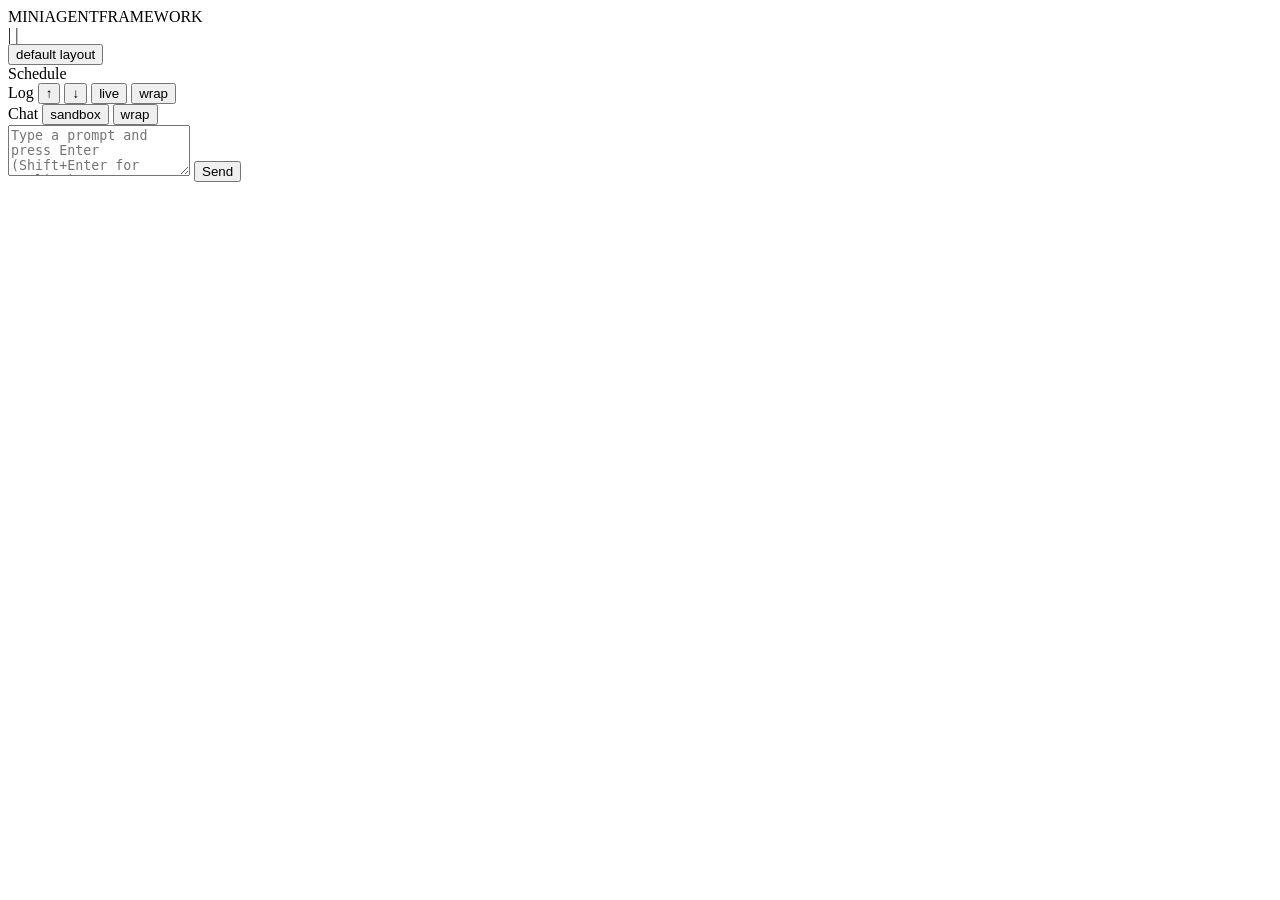
==== code/input_layer/ui/index.html @ c424f3b8 "Sandbox clarity & UI / Code Review" ====
<!DOCTYPE html>
<html lang="en">
<head>
    <meta charset="UTF-8">
    <meta name="viewport" content="width=device-width, initial-scale=1.0">
    <title>MiniAgentFramework</title>
    <link rel="icon" href="data:image/svg+xml,<svg xmlns=%27http://www.w3.org/2000/svg%27 viewBox=%270 0 100 100%27><text y=%27.9em%27 font-size=%2790%27>🤖</text></svg>">
    <link rel="stylesheet" href="/static/style.css">
</head>
<body>
<div id="layout">

    <!-- ================================================
         HEADER
         ================================================ -->
    <header id="header">
        <div class="brand"><span class="brand-pre">MINI</span><span class="brand-accent">AGENT</span><span class="brand-post">FRAMEWORK</span></div>
        <div id="ollama-dot" class="off"></div>
        <div id="ollama-info">
            <span id="ollama-host" class="info-chip"></span>
            <span class="info-sep">|</span>
            <span id="ollama-model" class="info-chip"></span>
            <span class="info-sep">|</span>
            <span id="ollama-ctx" class="info-chip"></span>
        </div>
        <div class="sep"></div>
        <button class="wrap-btn" id="btn-reset-layout" onclick="resetLayout()">default layout</button>
        <div id="version-chip"></div>
    </header>

    <!-- ================================================
         MAIN GRID
         ================================================ -->
    <div id="main-grid">

        <!-- Timeline -->
        <div class="panel" id="panel-timeline">
            <div class="panel-header">
                <div class="dot"></div>
                Schedule
            </div>
            <div id="timeline-ticker"></div>
            <div id="timeline-queue"></div>
        </div>

        <div class="splitter splitter-v" id="splitter-v1"></div>

        <!-- Log stream -->
        <div class="panel" id="panel-log">
            <div class="panel-header">
                <div class="dot"></div>
                <span id="log-panel-title">Log</span>
                <span class="header-spacer"></span>
                <button class="wrap-btn" id="log-btn-up"   onclick="logNavStep(-1)">&#x2191;</button>
                <button class="wrap-btn" id="log-btn-down" onclick="logNavStep(+1)">&#x2193;</button>
                <button class="wrap-btn wrap-active" id="log-btn-live" onclick="toggleLogLive()">live</button>
                <button class="wrap-btn" id="wrap-btn-log" onclick="toggleWrap('log-body','wrap-btn-log')">wrap</button>
            </div>
            <div class="panel-body nowrap" id="log-body"></div>
        </div>

        <div class="splitter splitter-v" id="splitter-v2"></div>

        <!-- Chat -->
        <div class="panel" id="panel-chat">
            <div class="panel-header">
                <div class="dot"></div>
                Chat
                <span class="header-spacer"></span>
                <button class="wrap-btn" id="sandbox-btn" onclick="toggleSandbox()">sandbox</button>
                <button class="wrap-btn" id="wrap-btn-chat" onclick="toggleWrap('chat-body','wrap-btn-chat')">wrap</button>
            </div>
            <div class="panel-body nowrap" id="chat-body"></div>
        </div>

        <div class="splitter splitter-h" id="splitter-h1"></div>

        <!-- Input bar -->
        <div class="panel" id="panel-input">
            <div class="panel-body">
                <textarea
                    id="chat-input"
                    rows="3"
                    placeholder="Type a prompt and press Enter (Shift+Enter for newline)..."
                    autocomplete="off"
                    spellcheck="false"
                ></textarea>
                <button id="send-btn">Send</button>
            </div>
        </div>

    </div><!-- #main-grid -->
</div><!-- #layout -->

<script src="/static/app.js?v=11"></script>
</body>
</html>
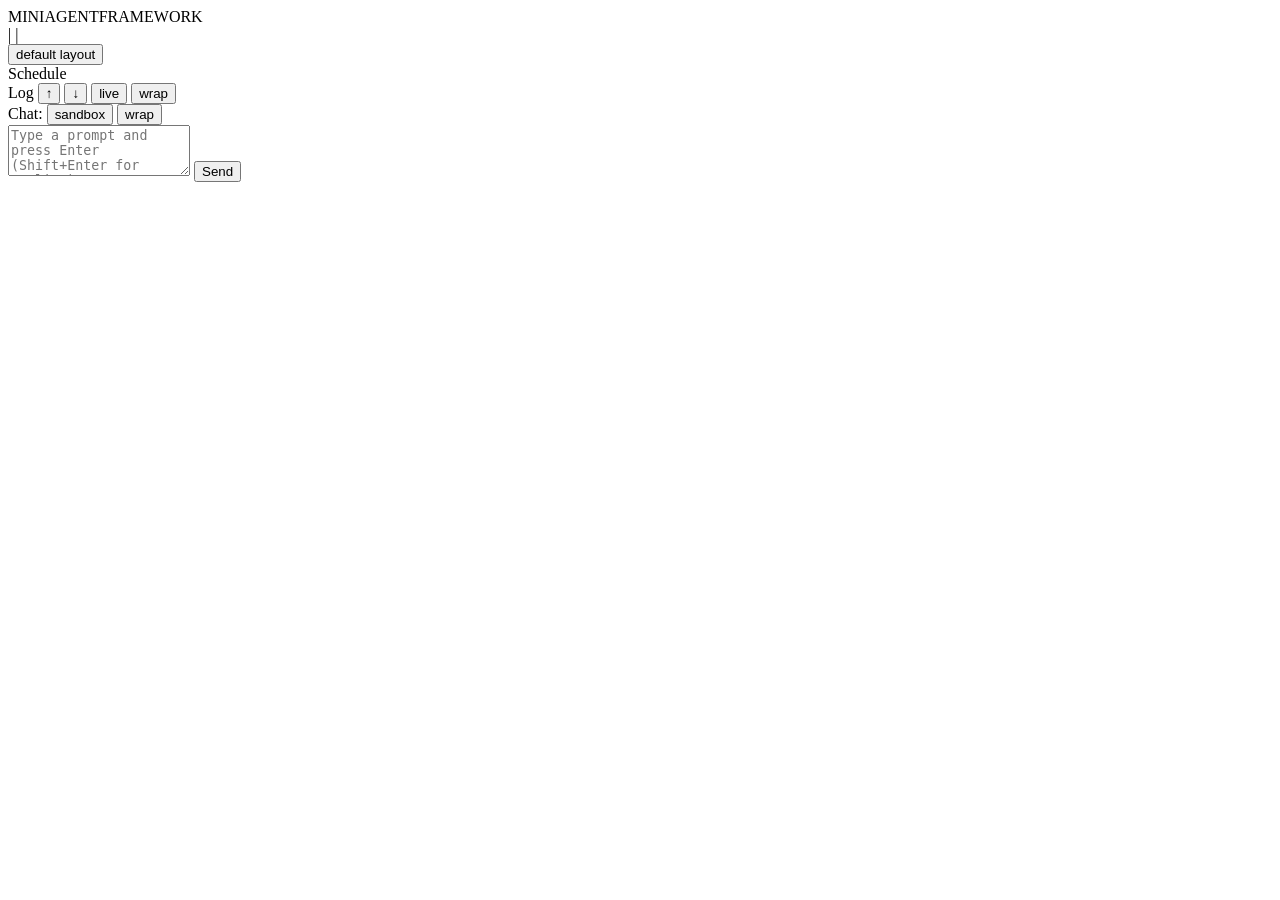
==== commit 03141845: "Chat session progress" ====
--- a/code/input_layer/ui/index.html
+++ b/code/input_layer/ui/index.html
@@ -65,7 +65,7 @@
         <div class="panel" id="panel-chat">
             <div class="panel-header">
                 <div class="dot"></div>
-                Chat
+                Chat: <span id="chat-panel-title"></span>
                 <span class="header-spacer"></span>
                 <button class="wrap-btn" id="sandbox-btn" onclick="toggleSandbox()">sandbox</button>
                 <button class="wrap-btn" id="wrap-btn-chat" onclick="toggleWrap('chat-body','wrap-btn-chat')">wrap</button>
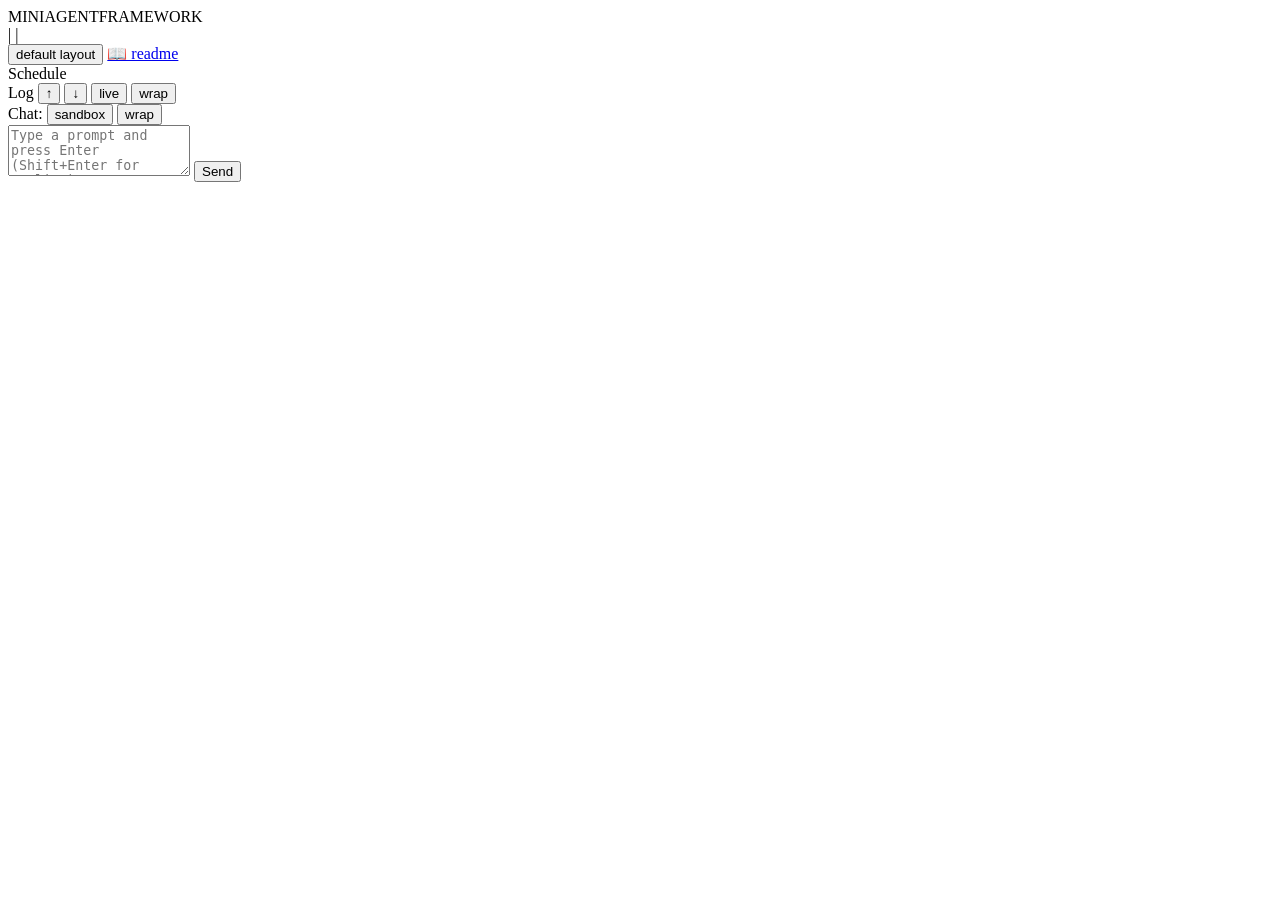
==== commit ba810b0f: "RSS Skill Progress" ====
--- a/code/input_layer/ui/index.html
+++ b/code/input_layer/ui/index.html
@@ -4,7 +4,7 @@
     <meta charset="UTF-8">
     <meta name="viewport" content="width=device-width, initial-scale=1.0">
     <title>MiniAgentFramework</title>
-    <link rel="icon" href="data:image/svg+xml,<svg xmlns=%27http://www.w3.org/2000/svg%27 viewBox=%270 0 100 100%27><text y=%27.9em%27 font-size=%2790%27>🤖</text></svg>">
+    <link rel="icon" type="image/x-icon" href="/favicon.ico?v=2">
     <link rel="stylesheet" href="/static/style.css">
 </head>
 <body>
@@ -25,6 +25,7 @@
         </div>
         <div class="sep"></div>
         <button class="wrap-btn" id="btn-reset-layout" onclick="resetLayout()">default layout</button>
+        <a class="wrap-btn" href="/README.md" target="_blank" rel="noopener noreferrer">📖 readme</a>
         <div id="version-chip"></div>
     </header>
 
@@ -92,6 +93,8 @@
     </div><!-- #main-grid -->
 </div><!-- #layout -->
 
-<script src="/static/app.js?v=11"></script>
+<div id="slash-suggest" hidden></div>
+
+<script src="/static/app.js?v=12"></script>
 </body>
 </html>
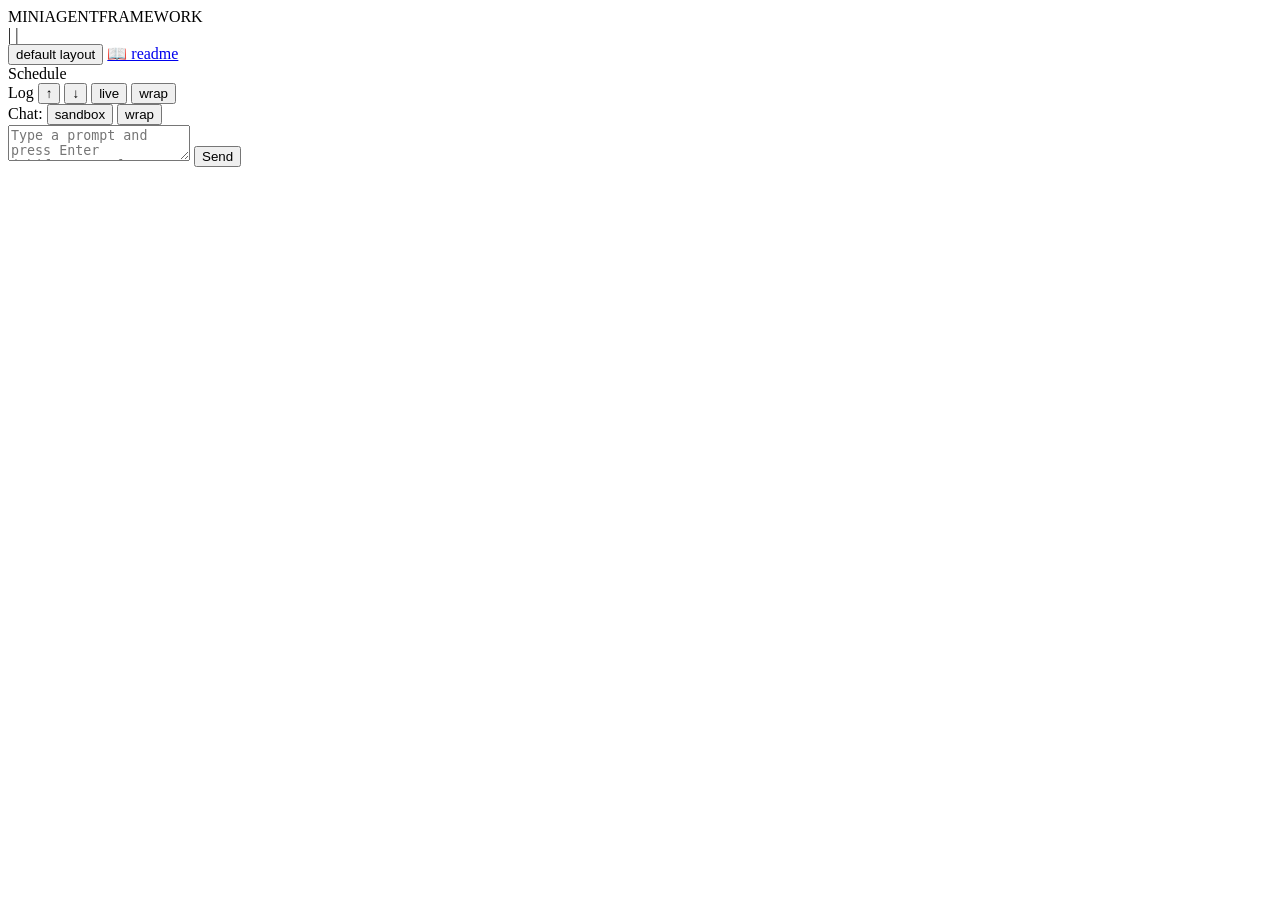
==== commit 4aac47fd: "New KoreData skill to supersede misc reference skills" ====
--- a/code/input_layer/ui/index.html
+++ b/code/input_layer/ui/index.html
@@ -81,7 +81,7 @@
             <div class="panel-body">
                 <textarea
                     id="chat-input"
-                    rows="3"
+                    rows="2"
                     placeholder="Type a prompt and press Enter (Shift+Enter for newline)..."
                     autocomplete="off"
                     spellcheck="false"
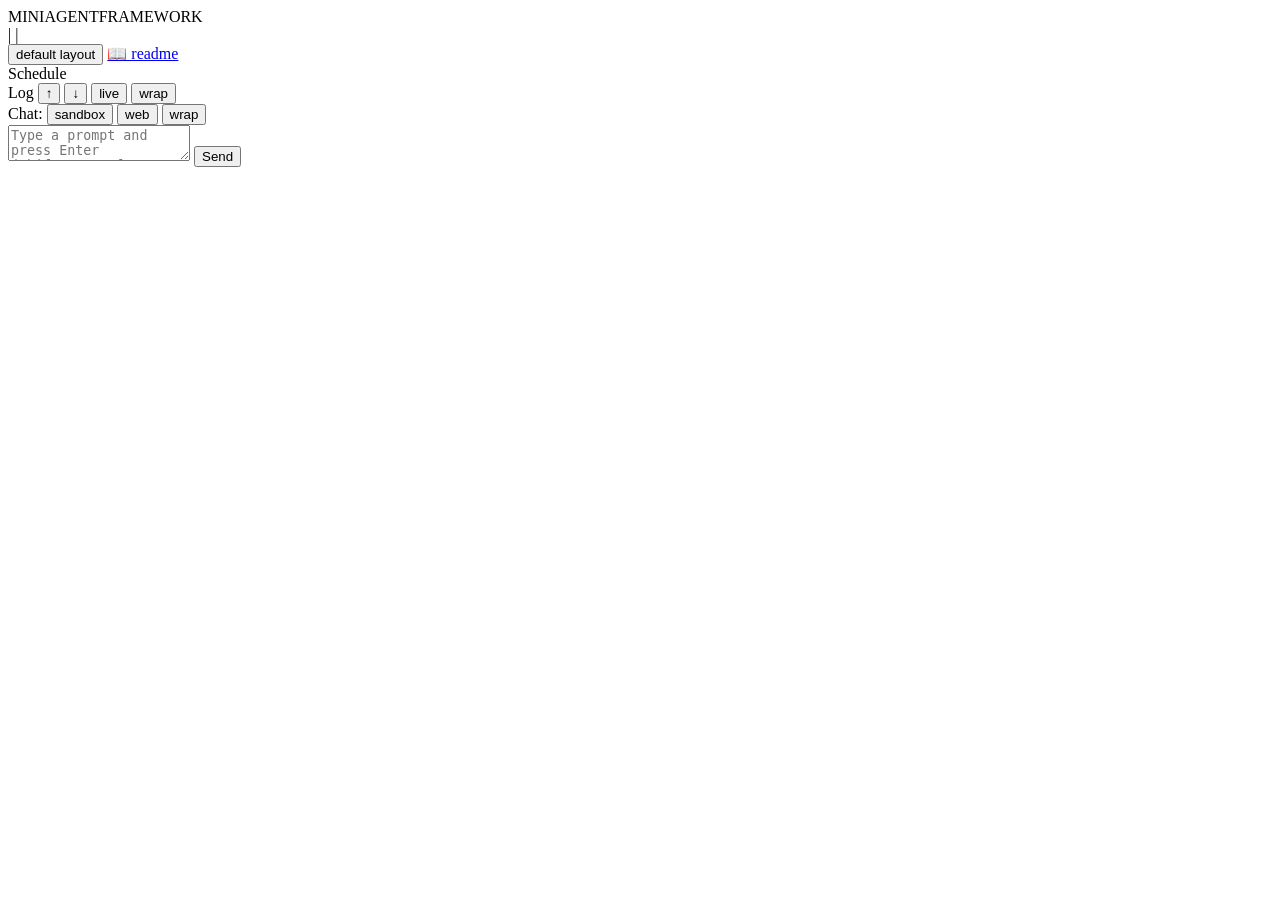
==== commit 42e87869: "Skill improvements" ====
--- a/code/input_layer/ui/index.html
+++ b/code/input_layer/ui/index.html
@@ -69,6 +69,7 @@
                 Chat: <span id="chat-panel-title"></span>
                 <span class="header-spacer"></span>
                 <button class="wrap-btn" id="sandbox-btn" onclick="toggleSandbox()">sandbox</button>
+                <button class="wrap-btn" id="webskills-btn" onclick="toggleWebSkills()">web</button>
                 <button class="wrap-btn" id="wrap-btn-chat" onclick="toggleWrap('chat-body','wrap-btn-chat')">wrap</button>
             </div>
             <div class="panel-body nowrap" id="chat-body"></div>
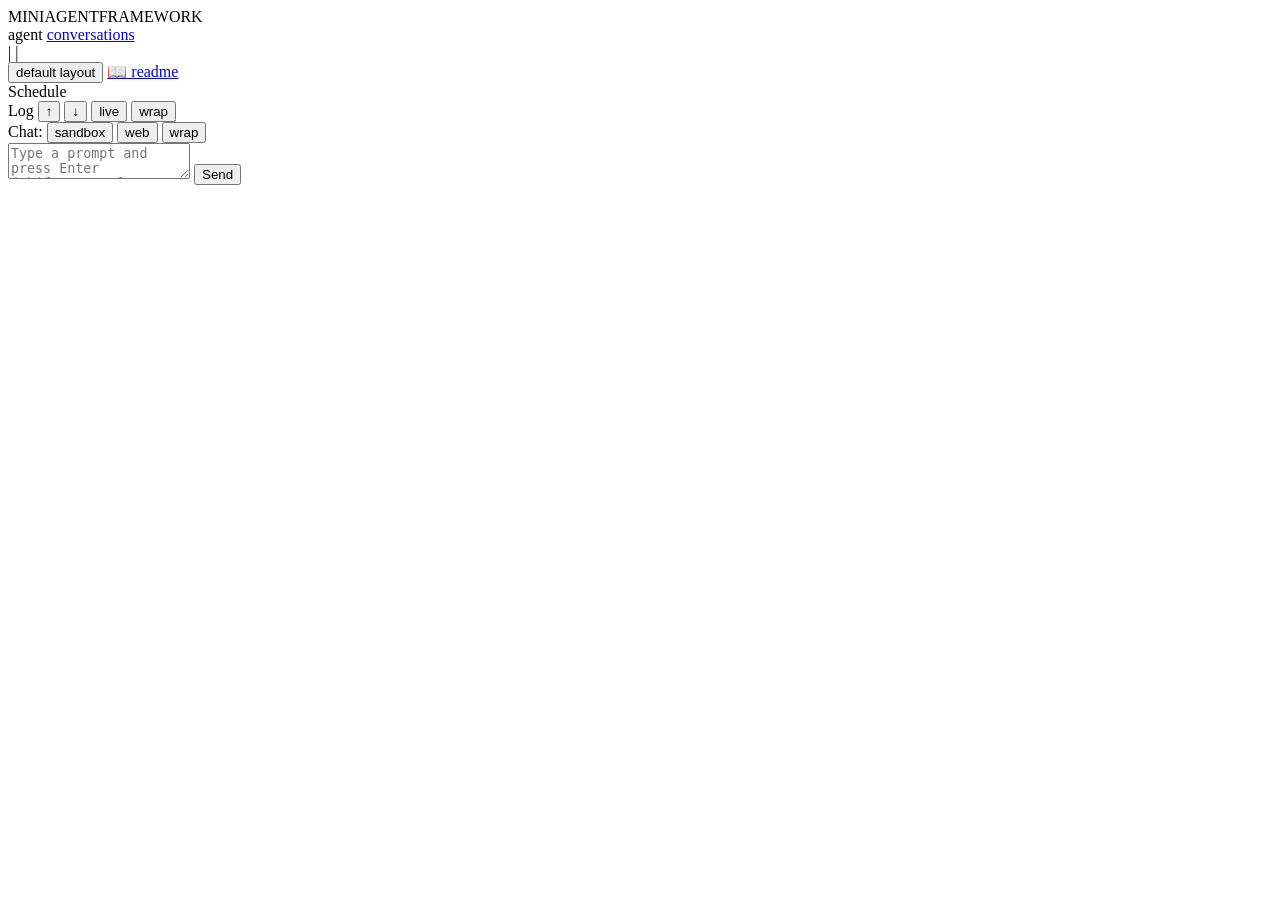
==== commit c2219971: "KoreConversation - Escalation of conversations to a first-class data structure" ====
--- a/code/input_layer/ui/index.html
+++ b/code/input_layer/ui/index.html
@@ -15,6 +15,10 @@
          ================================================ -->
     <header id="header">
         <div class="brand"><span class="brand-pre">MINI</span><span class="brand-accent">AGENT</span><span class="brand-post">FRAMEWORK</span></div>
+        <div class="nav-group">
+            <span class="wrap-btn wrap-active">agent</span>
+            <a class="wrap-btn" href="http://localhost:8700/ui">conversations</a>
+        </div>
         <div id="ollama-dot" class="off"></div>
         <div id="ollama-info">
             <span id="ollama-host" class="info-chip"></span>
